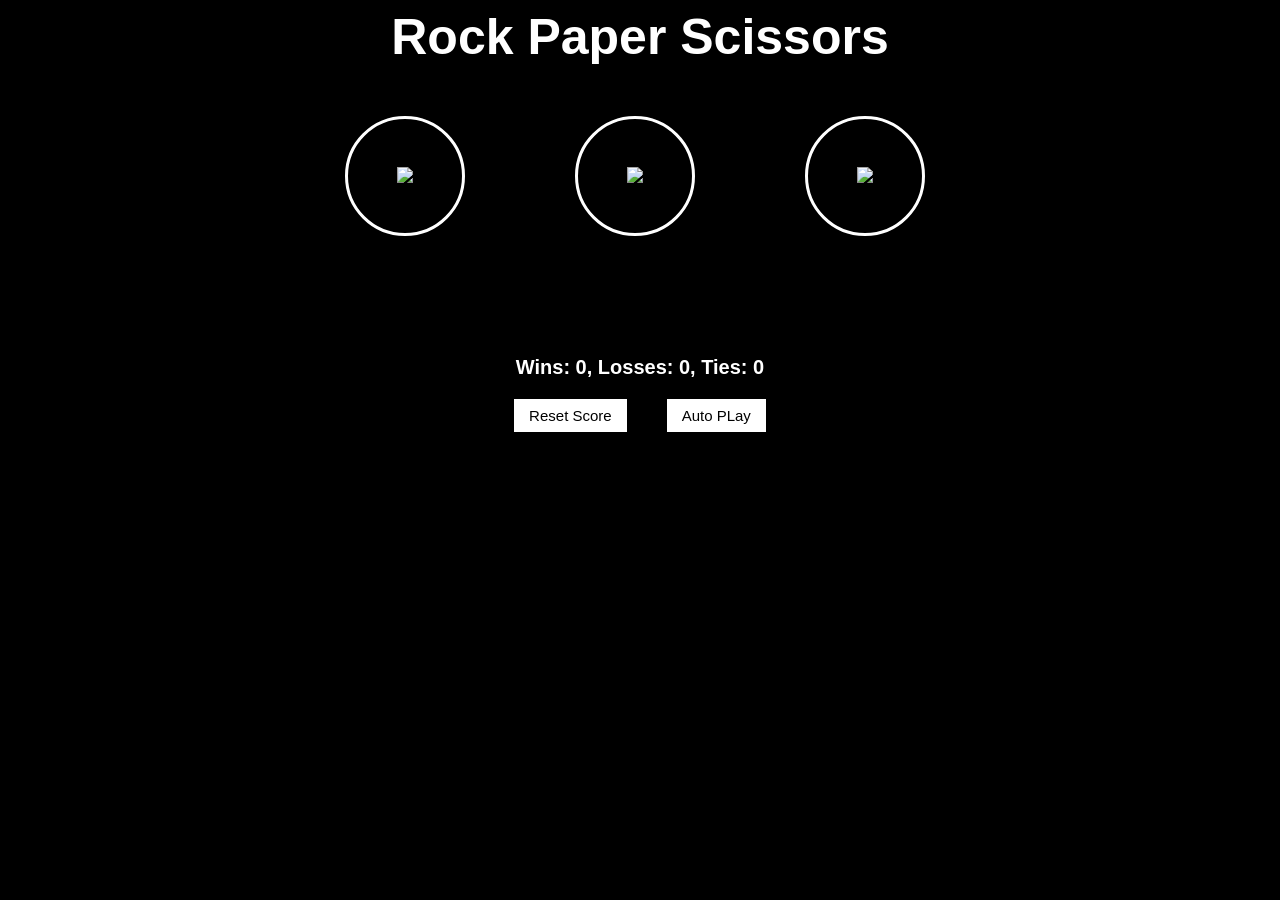
==== index.html @ f5d8a835 "Update and rename rock paper scissors.html to index.html" ====
<!DOCTYPE html>
<html>
  <head>
    <title>
      ROCK PAPER SCISSORS
    </title>
    <meta name="viewport" content="width=device-width, initial-scale=1.0">
    <link rel="stylesheet" href="rps.css">
  </head>
  <body>
    <div class="main-div">
      <div>
        <div class="header-div">
          <p class="main-header">
            Rock Paper Scissors
          </p>
        </div>
        <div class="move-div">
          <button class="move-button" onclick="playGame('rock')">
            <img class="html-move-img" src="../rps-project/rock-emoji.png">
          </button>
      
      
          <button class="move-button" onclick="playGame('paper')">
            <img class="html-move-img" src="../rps-project/PAPER-emoji.png">
          </button>
      
      
          <button class="move-button" onclick="playGame('scissors')">
            <img class="html-move-img" src="../rps-project/scissors-emoji.png">
          </button>
        </div>
        
       
      
        <div class="moves-div">
          <div class="js-moves moves"></div>
        </div>
        <div class="result-div">
          <p class="js-result result"></p>
        </div>
        <div class="score-div">
          <p class="js-score score"></p>
        </div>
        
     
        
    
        <div class="two-buttons-div">
          <button class="reset-score-button js-reset-score-button">Reset Score</button>
    
          <button class="auto-play-button js-auto-play-button">
            Auto PLay
          </button>
        </div>
      </div>
    </div>
    
    
    

    <div class="js-div css-div"></div>
  </body>

  
  
  <script src="rps.js"></script>
</html>
---- rps.css ----
body {
  background-color: black;
  font-family: Arial;
  color: white;
}

.main-div {
  display: flex;
  min-width: 0px;
  flex-wrap: wrap;
  align-items: center;
  justify-content: center;
  padding: 0px;
  margin: opx;
}

.header-div,
.move-div {
  display: flex;
  flex-wrap: wrap;
  column-gap: 100px;
  justify-content: center;
  align-items: center;
}

.main-header {
  font-size: 50px;
  font-weight: bold;
  margin-top: 0px;

}
.result {
  font-size: 40px;
  font-weight: bold;
  margin-top: 50px;
  margin-bottom: 0px;
}



.moves-div {
  margin-top: 50px;
  display: flex;
  justify-content: center;
  align-items: center;
   
}
.moves {
  font-size: 25px;
}

.js-html-main {
  display: flex;
  align-items: center;
  column-gap: 70px;
  justify-content: space-between;
}
.player-div{
  display: flex;
  justify-content: center;
  align-items: center;
  column-gap: 30px;
}
.player-profile-picture {
  position: relative;
  margin-bottom: 50px;
  height: 150px;
  border-radius: 50%;
  border-color: white;
  border-style: solid;
}

.computer-profile-picture {
  position: relative;
  margin-bottom: 50px;
  height: 150px;
  border-radius: 50%;
  border-color: white;
  border-style: solid;
}

.player-profile-name {
  font-weight: bold;
  margin-top: -40px;
  margin-left: 50px;
  
}
.player-profile-raw {
  display: flex;
  flex-direction: column;
}

.computer-profile-name {
  font-weight: bold;
  margin-top: -40px;
  margin-left: 20px;
}



.result-div {
  display: flex;
  justify-content: center;
  align-items: center;
}


.two-buttons-div {
  display: flex;
  justify-content: center;
  align-items: center;
  column-gap: 40px;
}

.reset-score-button,
.auto-play-button {
  
  background-color: white;
  border: none;
  font-size: 15px;
  padding: 8px 15px;
  cursor: pointer;

}
.move-button {
  background-color: transparent;
  height: 120px;
  width: 120px;
  border-radius: 60px;
  border-style: solid;
  border-color: white;
  border-width: 3px;
  margin-right: 10px;
  cursor: pointer;
}
.move-img {
  height: 100px;
  margin-bottom: 60px;
}

.html-move-img {
  height: 50px;
}

.css-div {
  align-items: center;
  justify-self: center;
  width: 430px;
  display: flex;
  margin-top: 10px;
  background: rgb(0, 0, 0);
  padding: 10px 5px;
  padding-left: 10px;
  column-gap: 10px;
  margin-top: -210px;
}
.yes-button,
.no-button {
  padding: 10px 15px;
}

.score {
  font-size: 20px;
  font-weight: bold;
}
.score-div {
  display: flex;
  align-items: center;
  justify-content: center;
}
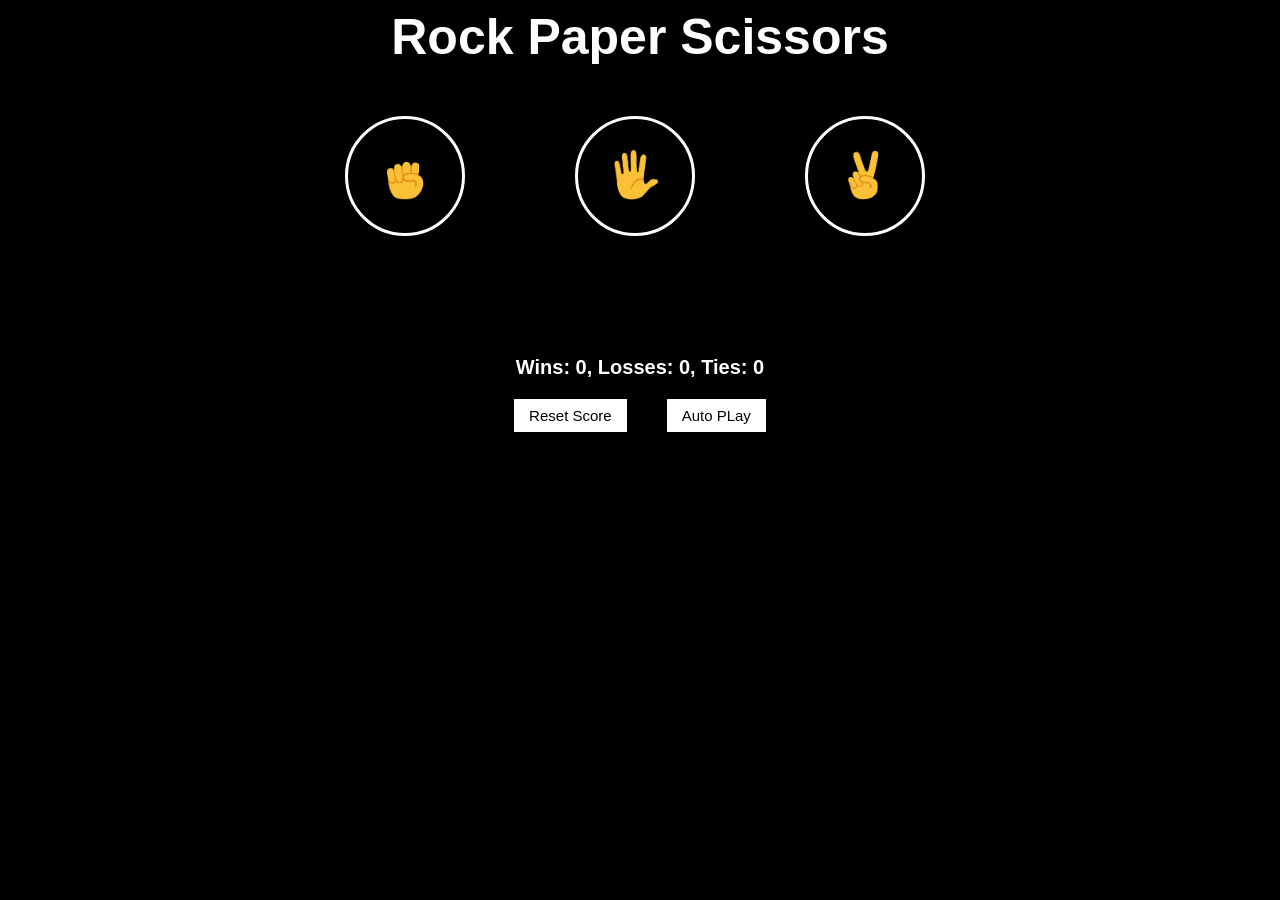
==== commit 9e6d4b50: "Update index.html" ====
--- a/index.html
+++ b/index.html
@@ -17,17 +17,17 @@
         </div>
         <div class="move-div">
           <button class="move-button" onclick="playGame('rock')">
-            <img class="html-move-img" src="../rps-project/rock-emoji.png">
+            <img class="html-move-img" src="rock-emoji.png">
           </button>
       
       
           <button class="move-button" onclick="playGame('paper')">
-            <img class="html-move-img" src="../rps-project/PAPER-emoji.png">
+            <img class="html-move-img" src="paper-emoji.png">
           </button>
       
       
           <button class="move-button" onclick="playGame('scissors')">
-            <img class="html-move-img" src="../rps-project/scissors-emoji.png">
+            <img class="html-move-img" src="scissors-emoji.png">
           </button>
         </div>
         
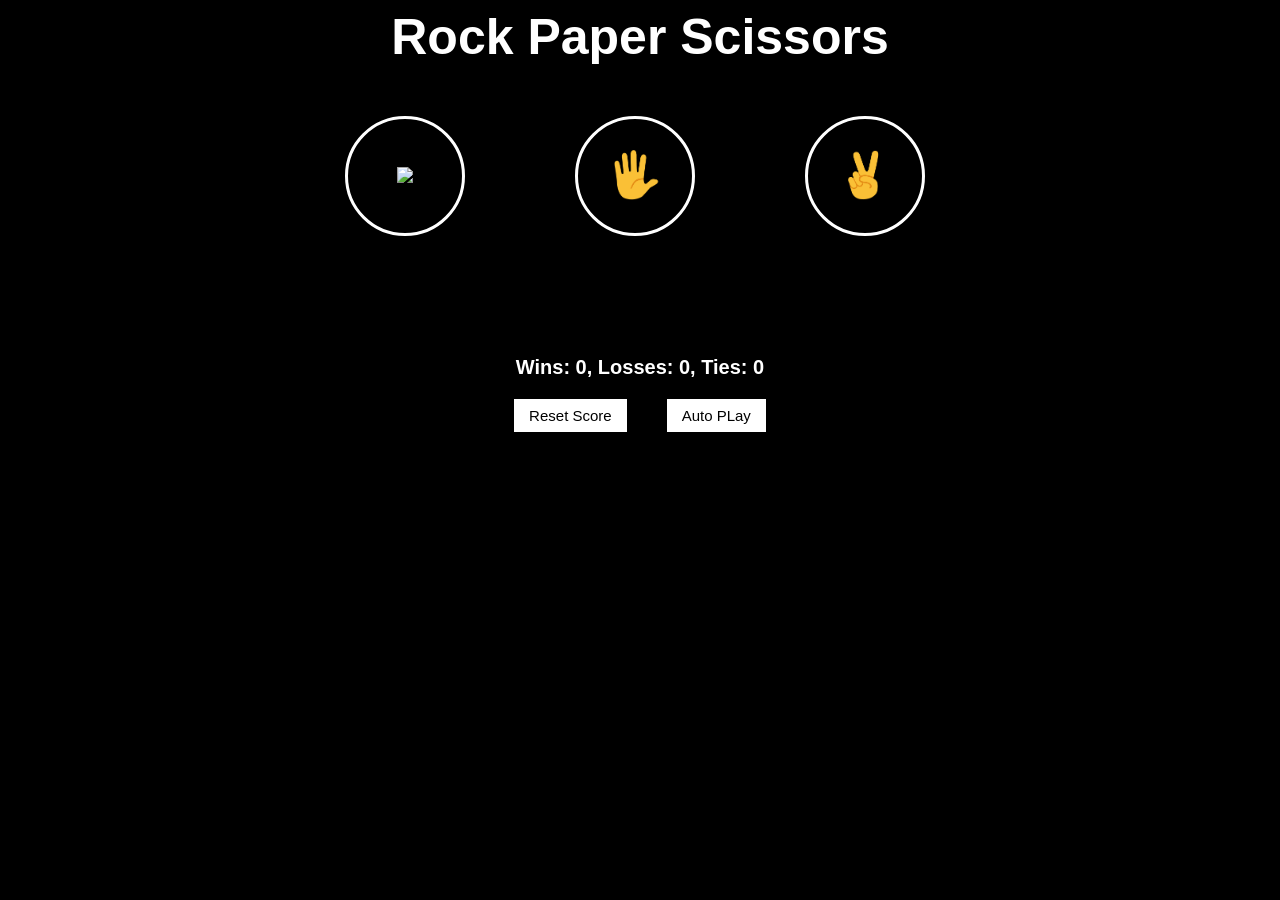
==== commit c6970916: "Update index.html" ====
--- a/index.html
+++ b/index.html
@@ -17,7 +17,7 @@
         </div>
         <div class="move-div">
           <button class="move-button" onclick="playGame('rock')">
-            <img class="html-move-img" src="rock-emoji.png">
+            <img class="html-move-img" src="rock-imoji.png">
           </button>
       
       
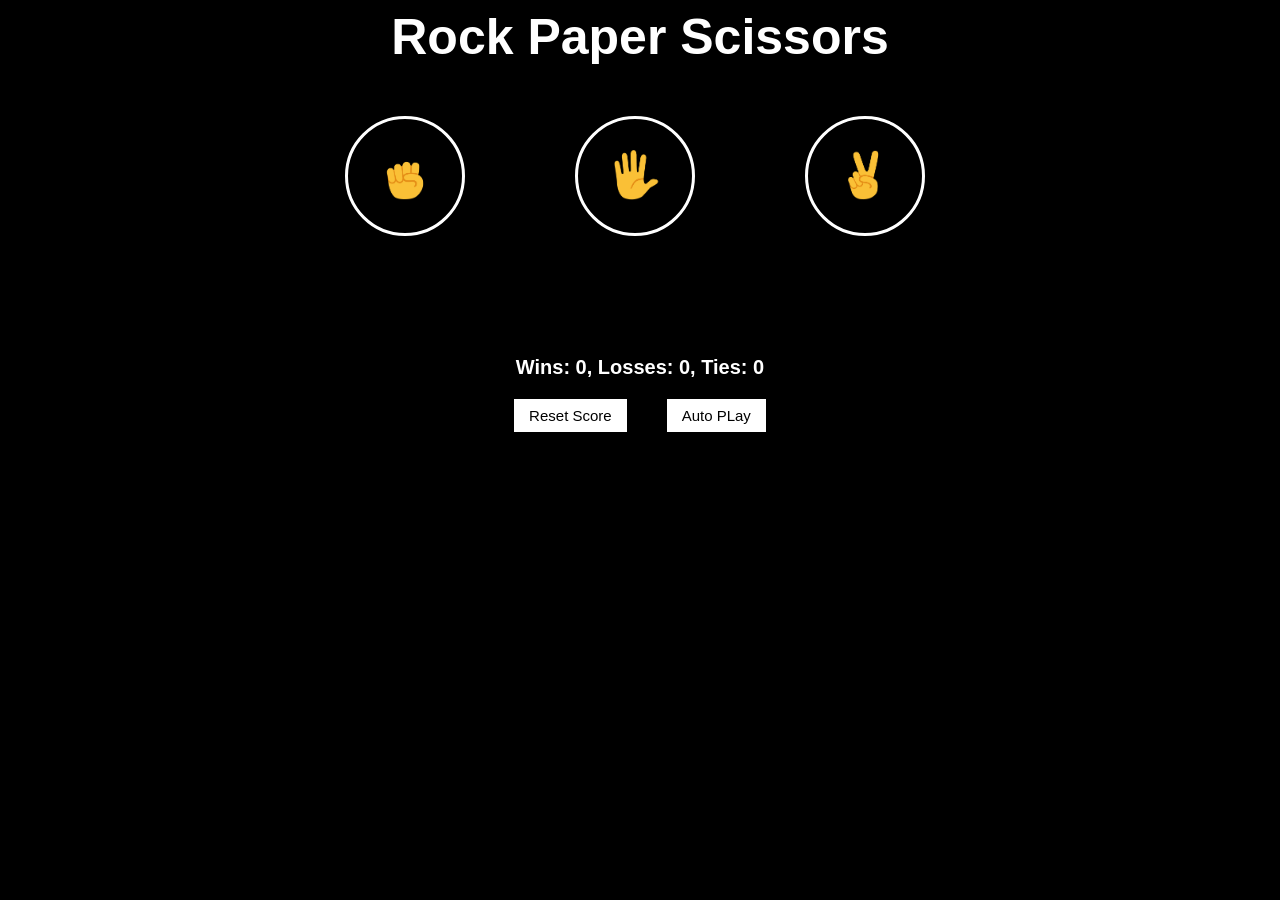
==== commit 6613aafb: "Update index.html" ====
--- a/index.html
+++ b/index.html
@@ -17,7 +17,7 @@
         </div>
         <div class="move-div">
           <button class="move-button" onclick="playGame('rock')">
-            <img class="html-move-img" src="rock-imoji.png">
+            <img class="html-move-img" src="rock-emoji.png">
           </button>
       
       
